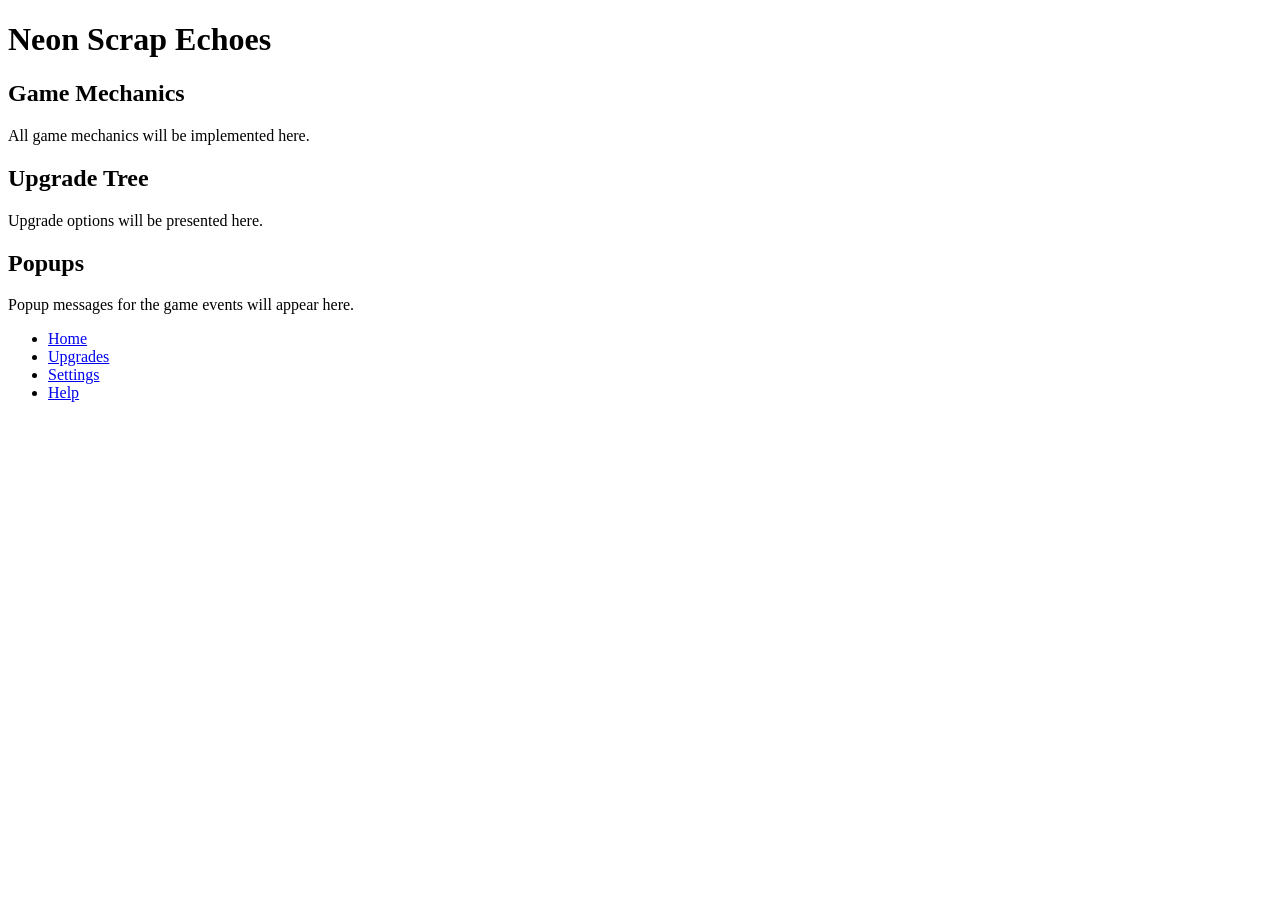
==== index.html @ 6bf18ac9 "Create index.html file with basic game implementation structure" ====
<!DOCTYPE html>
<html lang="en">
<head>
    <meta charset="UTF-8">
    <meta name="viewport" content="width=device-width, initial-scale=1.0">
    <title>Neon Scrap Echoes</title>
    <link rel="stylesheet" href="styles.css">
</head>
<body>
    <header>
        <h1>Neon Scrap Echoes</h1>
    </header>

    <main>
        <section id="game-area">
            <h2>Game Mechanics</h2>
            <p>All game mechanics will be implemented here.</p>
        </section>

        <section id="upgrade-tree">
            <h2>Upgrade Tree</h2>
            <p>Upgrade options will be presented here.</p>
        </section>

        <section id="popup-system">
            <h2>Popups</h2>
            <p>Popup messages for the game events will appear here.</p>
        </section>
    </main>

    <nav id="bottom-nav">
        <ul>
            <li><a href="#">Home</a></li>
            <li><a href="#">Upgrades</a></li>
            <li><a href="#">Settings</a></li>
            <li><a href="#">Help</a></li>
        </ul>
    </nav>

    <script src="script.js"></script>
</body>
</html>
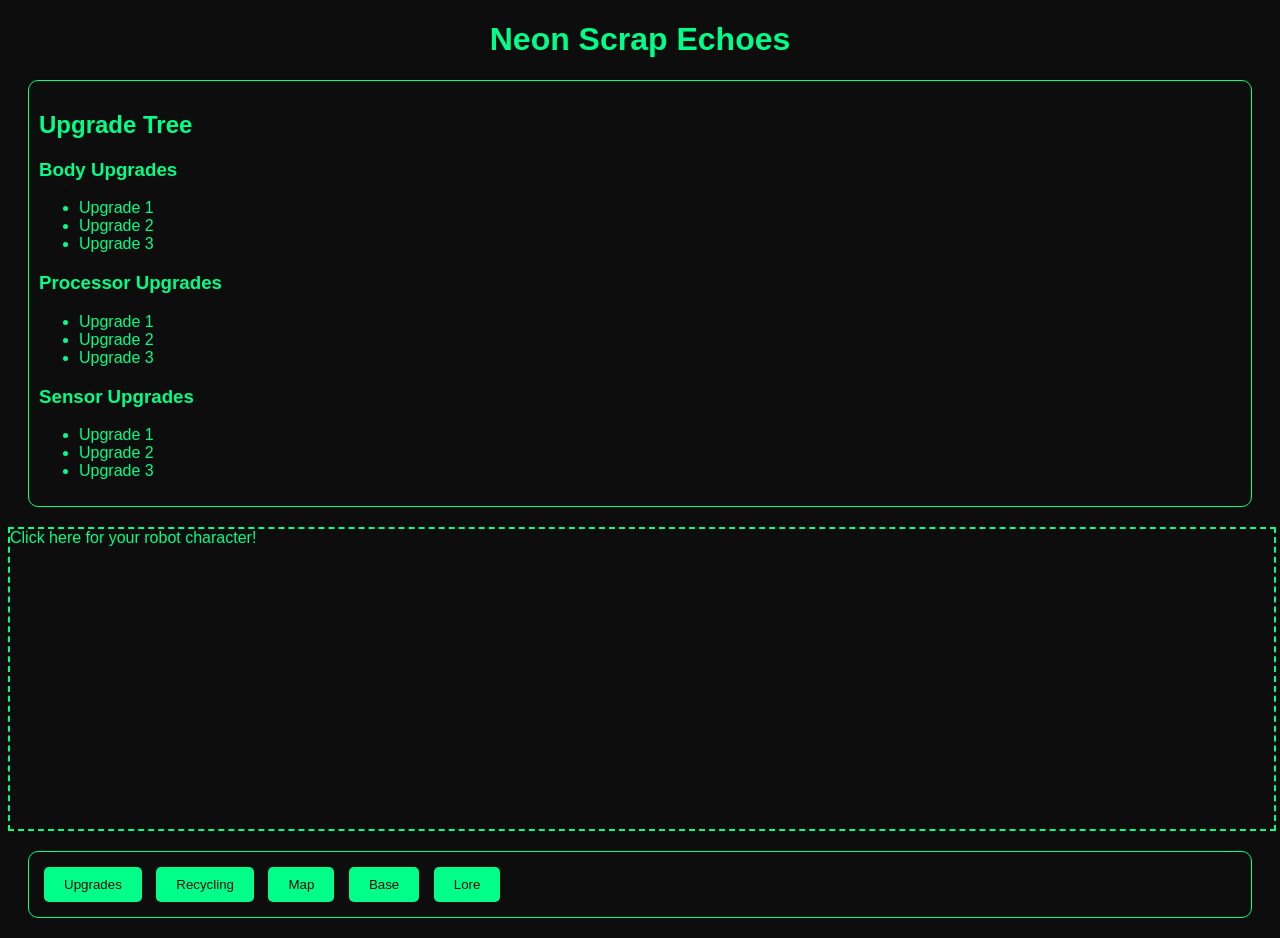
==== commit e7edf5b7: "Update index.html with complete game HTML structure" ====
--- a/index.html
+++ b/index.html
@@ -4,39 +4,94 @@
     <meta charset="UTF-8">
     <meta name="viewport" content="width=device-width, initial-scale=1.0">
     <title>Neon Scrap Echoes</title>
-    <link rel="stylesheet" href="styles.css">
+    <style>
+        body {
+            background-color: #0d0d0d;
+            color: #00ff88;
+            font-family: 'Arial', sans-serif;
+        }
+        h1 {
+            text-align: center;
+        }
+        .upgrade-tree, .navigation, .modal {
+            margin: 20px;
+            padding: 10px;
+            border: 1px solid #00ff88;
+            border-radius: 10px;
+        }
+        .button {
+            background-color: #00ff88;
+            color: #0d0d0d;
+            padding: 10px 20px;
+            margin: 5px;
+            border: none;
+            border-radius: 5px;
+            cursor: pointer;
+        }
+        .button:hover {
+            background-color: #00cc66;
+        }
+        .click-area {
+            width: 100%;
+            height: 300px;
+            background-image: url('robot.png');
+            background-size: cover;
+            border: 2px dashed #00ff88;
+            position: relative;
+        }
+    </style>
 </head>
 <body>
-    <header>
-        <h1>Neon Scrap Echoes</h1>
-    </header>
-
-    <main>
-        <section id="game-area">
-            <h2>Game Mechanics</h2>
-            <p>All game mechanics will be implemented here.</p>
-        </section>
-
-        <section id="upgrade-tree">
-            <h2>Upgrade Tree</h2>
-            <p>Upgrade options will be presented here.</p>
-        </section>
-
-        <section id="popup-system">
-            <h2>Popups</h2>
-            <p>Popup messages for the game events will appear here.</p>
-        </section>
-    </main>
-
-    <nav id="bottom-nav">
-        <ul>
-            <li><a href="#">Home</a></li>
-            <li><a href="#">Upgrades</a></li>
-            <li><a href="#">Settings</a></li>
-            <li><a href="#">Help</a></li>
-        </ul>
-    </nav>
-
-    <script src="script.js"></script>
+    <h1>Neon Scrap Echoes</h1>
+    <div class="upgrade-tree">
+        <h2>Upgrade Tree</h2>
+        <div>
+            <h3>Body Upgrades</h3>
+            <ul>
+                <li>Upgrade 1</li>
+                <li>Upgrade 2</li>
+                <li>Upgrade 3</li>
+            </ul>
+        </div>
+        <div>
+            <h3>Processor Upgrades</h3>
+            <ul>
+                <li>Upgrade 1</li>
+                <li>Upgrade 2</li>
+                <li>Upgrade 3</li>
+            </ul>
+        </div>
+        <div>
+            <h3>Sensor Upgrades</h3>
+            <ul>
+                <li>Upgrade 1</li>
+                <li>Upgrade 2</li>
+                <li>Upgrade 3</li>
+            </ul>
+        </div>
+    </div>
+    <div class="click-area" onclick="showModal()">
+        Click here for your robot character!
+    </div>
+    <div class="modal" id="modal" style="display: none;">
+        <h3>Robot Character Modal</h3>
+        <p>This is where you can interact with your robot character.</p>
+        <button class="button" onclick="closeModal()">Close</button>
+    </div>
+    <div class="navigation">
+        <button class="button">Upgrades</button>
+        <button class="button">Recycling</button>
+        <button class="button">Map</button>
+        <button class="button">Base</button>
+        <button class="button">Lore</button>
+    </div>
+    <script>
+        function showModal() {
+            document.getElementById('modal').style.display = 'block';
+        }
+        function closeModal() {
+            document.getElementById('modal').style.display = 'none';
+        }
+    </script>
 </body>
 </html>
